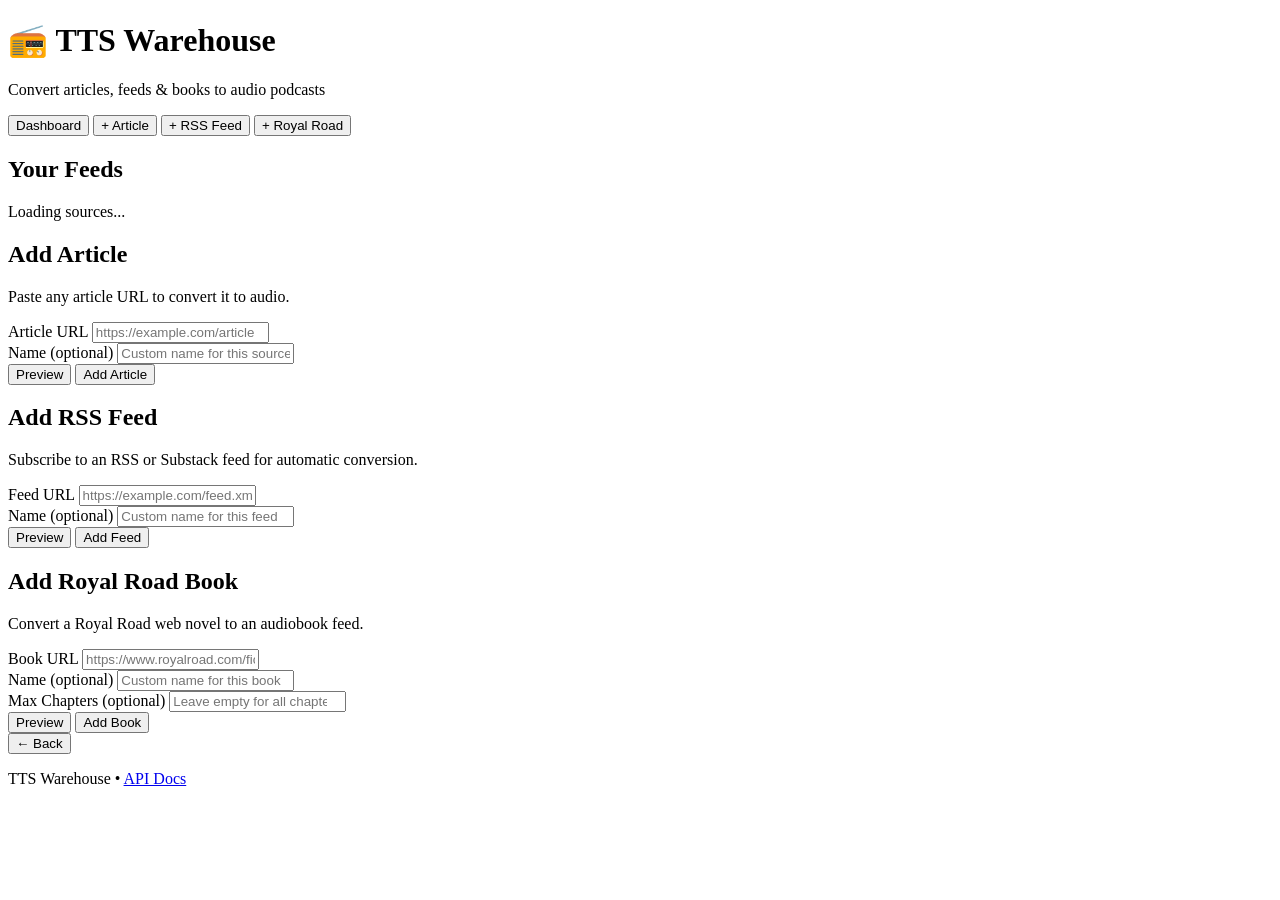
==== src/web/static/index.html @ e29202ca "current version" ====
<!DOCTYPE html>
<html lang="en">
<head>
    <meta charset="UTF-8">
    <meta name="viewport" content="width=device-width, initial-scale=1.0">
    <title>TTS Warehouse</title>
    <link rel="stylesheet" href="/static/styles.css">
</head>
<body>
    <div class="app">
        <header class="header">
            <h1>📻 TTS Warehouse</h1>
            <p class="subtitle">Convert articles, feeds & books to audio podcasts</p>
        </header>

        <nav class="nav">
            <button class="nav-btn active" data-view="dashboard">Dashboard</button>
            <button class="nav-btn" data-view="add-article">+ Article</button>
            <button class="nav-btn" data-view="add-feed">+ RSS Feed</button>
            <button class="nav-btn" data-view="add-royalroad">+ Royal Road</button>
        </nav>

        <main class="main">
            <!-- Dashboard View -->
            <section id="dashboard-view" class="view active">
                <div class="section-header">
                    <h2>Your Feeds</h2>
                    <div class="queue-status" id="queue-status"></div>
                </div>

                <div class="sources-list" id="sources-list">
                    <p class="loading">Loading sources...</p>
                </div>
            </section>

            <!-- Add Article View -->
            <section id="add-article-view" class="view">
                <h2>Add Article</h2>
                <p class="description">Paste any article URL to convert it to audio.</p>

                <form id="article-form" class="form">
                    <div class="form-group">
                        <label for="article-url">Article URL</label>
                        <input type="url" id="article-url" placeholder="https://example.com/article" required>
                    </div>
                    <div class="form-group">
                        <label for="article-name">Name (optional)</label>
                        <input type="text" id="article-name" placeholder="Custom name for this source">
                    </div>
                    <button type="button" class="btn btn-secondary" id="preview-article-btn">Preview</button>
                    <button type="submit" class="btn btn-primary">Add Article</button>
                </form>

                <div id="article-preview" class="preview hidden"></div>
            </section>

            <!-- Add RSS Feed View -->
            <section id="add-feed-view" class="view">
                <h2>Add RSS Feed</h2>
                <p class="description">Subscribe to an RSS or Substack feed for automatic conversion.</p>

                <form id="feed-form" class="form">
                    <div class="form-group">
                        <label for="feed-url">Feed URL</label>
                        <input type="url" id="feed-url" placeholder="https://example.com/feed.xml" required>
                    </div>
                    <div class="form-group">
                        <label for="feed-name">Name (optional)</label>
                        <input type="text" id="feed-name" placeholder="Custom name for this feed">
                    </div>
                    <button type="button" class="btn btn-secondary" id="preview-feed-btn">Preview</button>
                    <button type="submit" class="btn btn-primary">Add Feed</button>
                </form>

                <div id="feed-preview" class="preview hidden"></div>
            </section>

            <!-- Add Royal Road View -->
            <section id="add-royalroad-view" class="view">
                <h2>Add Royal Road Book</h2>
                <p class="description">Convert a Royal Road web novel to an audiobook feed.</p>

                <form id="royalroad-form" class="form">
                    <div class="form-group">
                        <label for="royalroad-url">Book URL</label>
                        <input type="url" id="royalroad-url" placeholder="https://www.royalroad.com/fiction/12345/book-name" required>
                    </div>
                    <div class="form-group">
                        <label for="royalroad-name">Name (optional)</label>
                        <input type="text" id="royalroad-name" placeholder="Custom name for this book">
                    </div>
                    <div class="form-group">
                        <label for="royalroad-max">Max Chapters (optional)</label>
                        <input type="number" id="royalroad-max" placeholder="Leave empty for all chapters" min="1">
                    </div>
                    <button type="button" class="btn btn-secondary" id="preview-royalroad-btn">Preview</button>
                    <button type="submit" class="btn btn-primary">Add Book</button>
                </form>

                <div id="royalroad-preview" class="preview hidden"></div>
            </section>

            <!-- Source Detail View -->
            <section id="source-detail-view" class="view">
                <button class="btn btn-secondary back-btn" id="back-to-dashboard">← Back</button>
                <div id="source-detail"></div>
            </section>
        </main>

        <footer class="footer">
            <p>TTS Warehouse • <a href="/docs" target="_blank">API Docs</a></p>
        </footer>
    </div>

    <!-- Toast Container -->
    <div id="toast-container"></div>

    <script src="/static/app.js"></script>
</body>
</html>
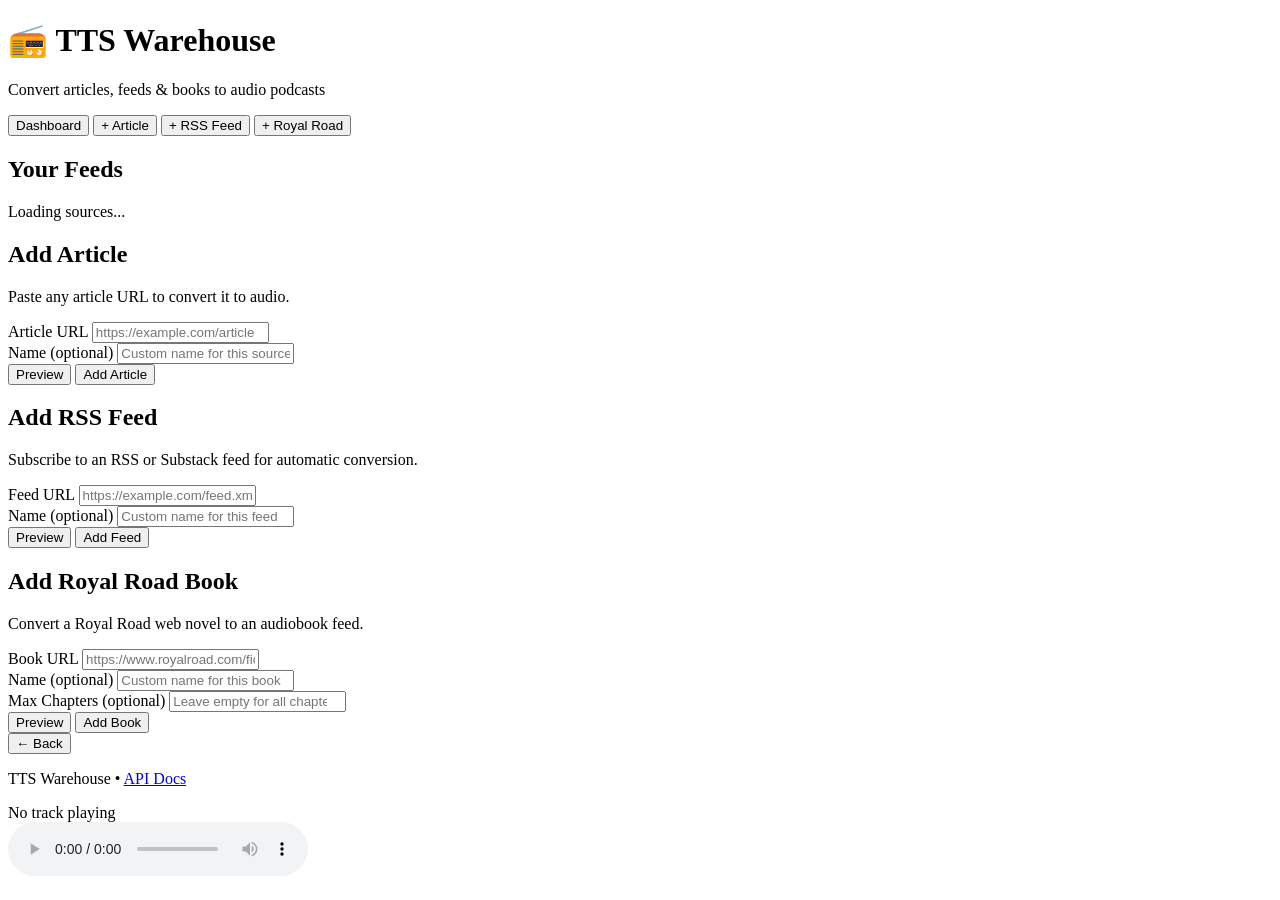
==== commit 0bfd1973: "fixed tts" ====
--- a/src/web/static/index.html
+++ b/src/web/static/index.html
@@ -115,6 +115,14 @@
     <!-- Toast Container -->
     <div id="toast-container"></div>
 
+    <!-- Audio Player -->
+    <div id="audio-player" class="audio-player hidden">
+        <div class="audio-player-info">
+            <span class="audio-player-title" id="audio-player-title">No track playing</span>
+        </div>
+        <audio id="audio-element" controls></audio>
+    </div>
+
     <script src="/static/app.js"></script>
 </body>
 </html>
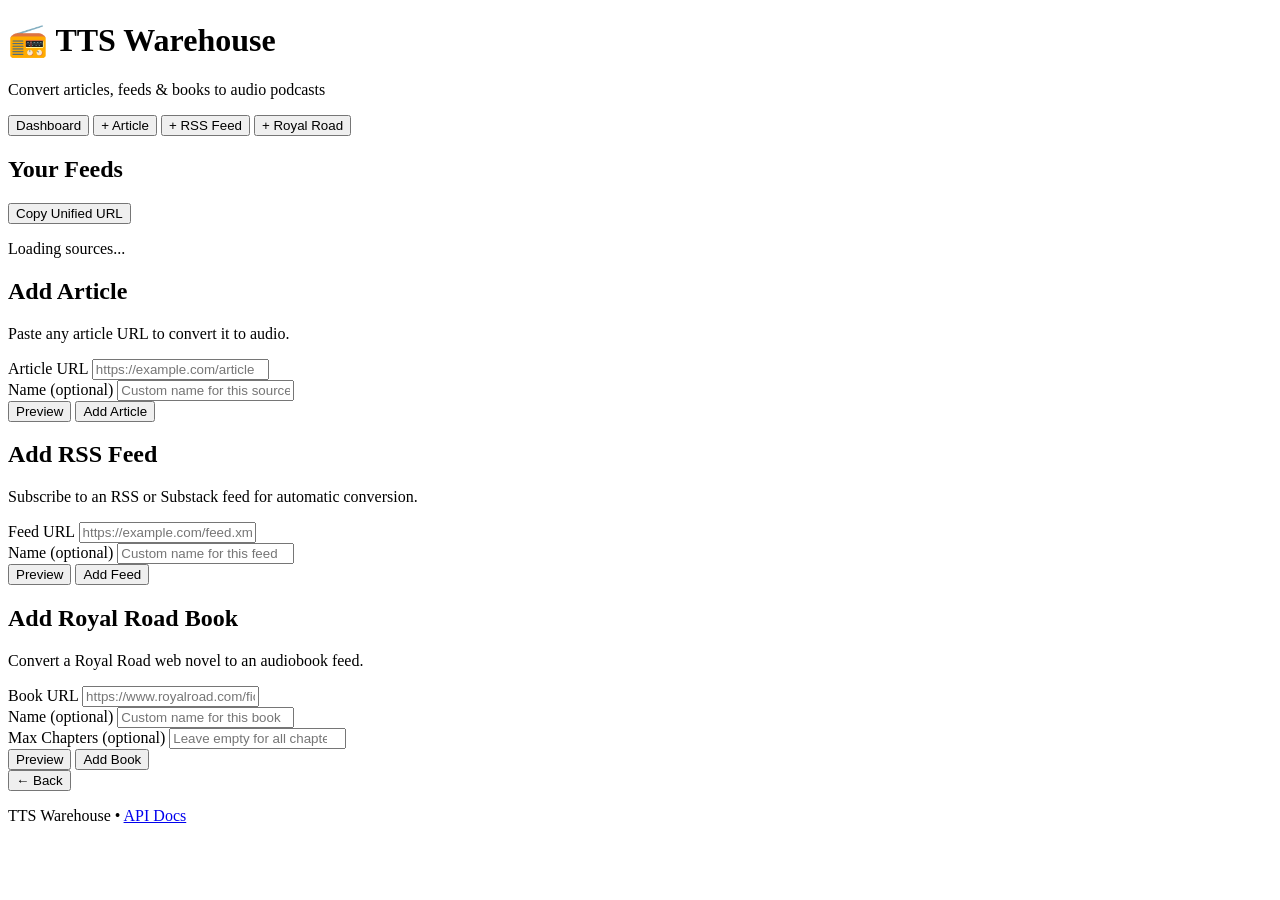
==== commit 76ff606d: "unified rss feed" ====
--- a/src/web/static/index.html
+++ b/src/web/static/index.html
@@ -25,7 +25,10 @@
             <section id="dashboard-view" class="view active">
                 <div class="section-header">
                     <h2>Your Feeds</h2>
-                    <div class="queue-status" id="queue-status"></div>
+                    <div class="section-header-actions">
+                        <button class="btn btn-small btn-secondary" onclick="copyFeedUrl(window.location.origin + '/feeds/all.xml')">Copy Unified URL</button>
+                        <div class="queue-status" id="queue-status"></div>
+                    </div>
                 </div>
 
                 <div class="sources-list" id="sources-list">
@@ -115,14 +118,6 @@
     <!-- Toast Container -->
     <div id="toast-container"></div>
 
-    <!-- Audio Player -->
-    <div id="audio-player" class="audio-player hidden">
-        <div class="audio-player-info">
-            <span class="audio-player-title" id="audio-player-title">No track playing</span>
-        </div>
-        <audio id="audio-element" controls></audio>
-    </div>
-
     <script src="/static/app.js"></script>
 </body>
 </html>
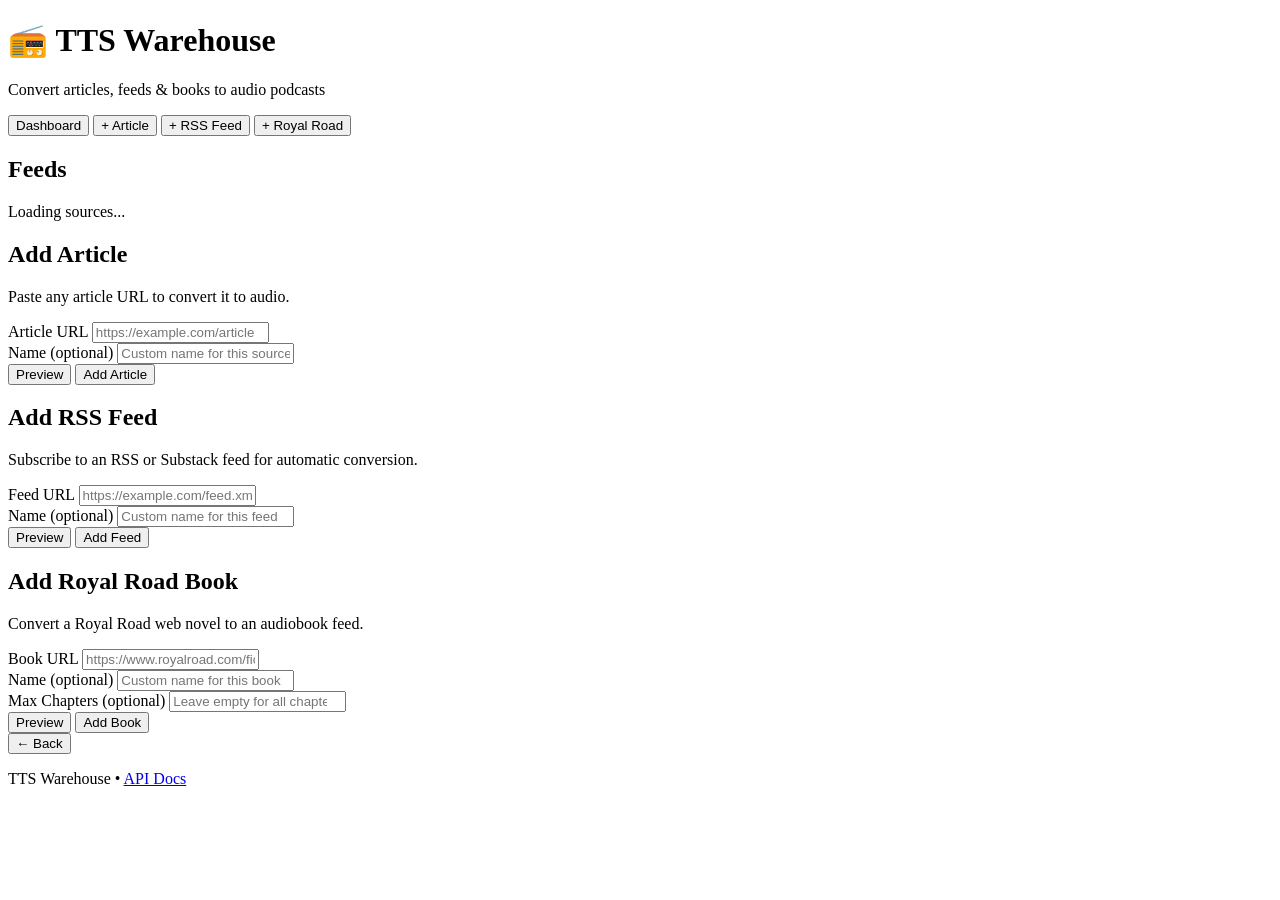
==== commit 753ab8e8: "add unified feed controls, background enrichment, and public/auth UI - Add in_feed toggle per source" ====
--- a/src/web/static/index.html
+++ b/src/web/static/index.html
@@ -11,6 +11,7 @@
         <header class="header">
             <h1>📻 TTS Warehouse</h1>
             <p class="subtitle">Convert articles, feeds & books to audio podcasts</p>
+            <a href="/login" class="btn btn-small btn-secondary" id="login-btn" style="display:none;">Log in</a>
         </header>
 
         <nav class="nav">
@@ -23,10 +24,11 @@
         <main class="main">
             <!-- Dashboard View -->
             <section id="dashboard-view" class="view active">
+                <div id="unified-feed-card"></div>
+
                 <div class="section-header">
-                    <h2>Your Feeds</h2>
+                    <h2>Feeds</h2>
                     <div class="section-header-actions">
-                        <button class="btn btn-small btn-secondary" onclick="copyFeedUrl(window.location.origin + '/feeds/all.xml')">Copy Unified URL</button>
                         <div class="queue-status" id="queue-status"></div>
                     </div>
                 </div>
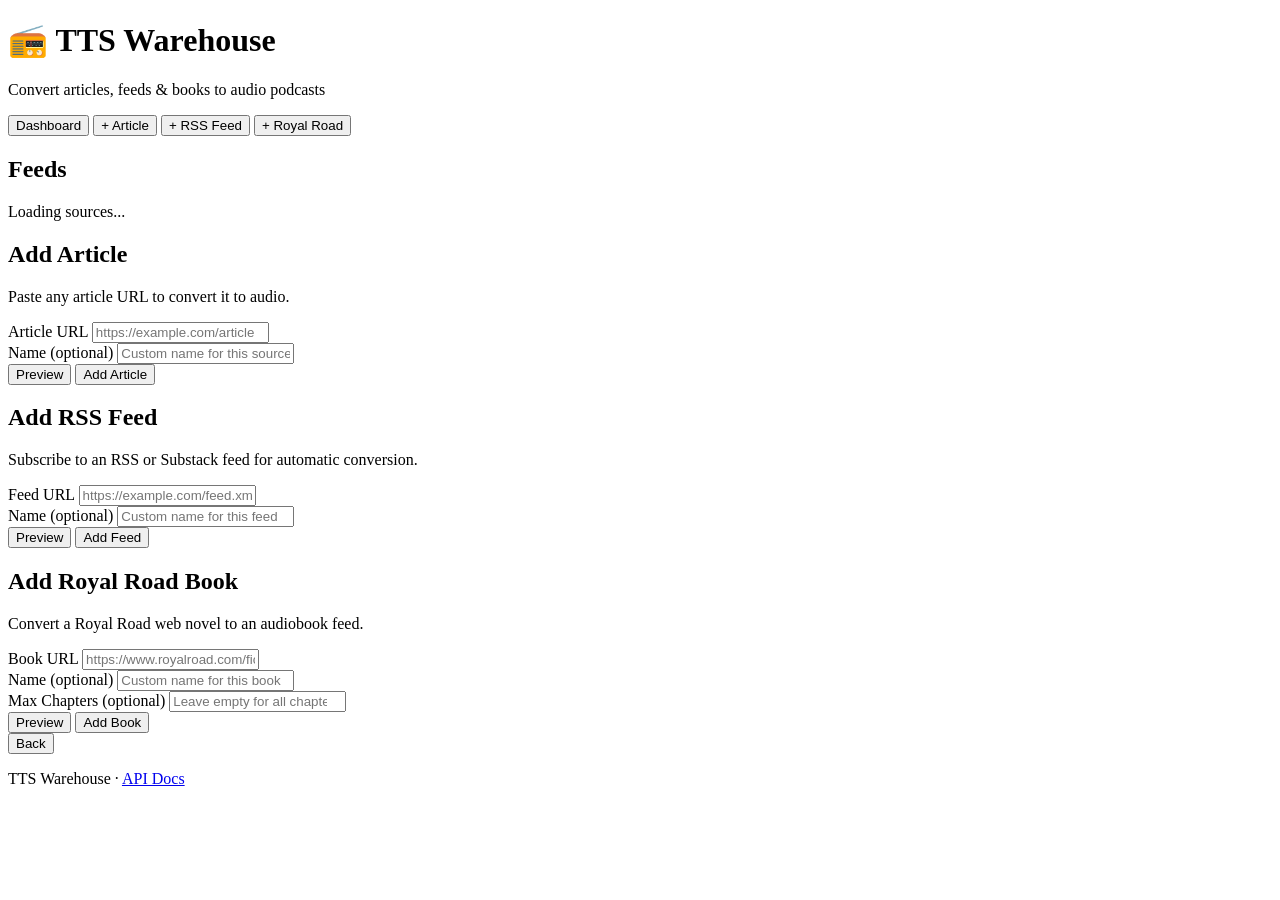
==== commit 670cbad5: "improve UI with light/dark mode, original article links, and new tests - Add auto light/dark mode vi" ====
--- a/src/web/static/index.html
+++ b/src/web/static/index.html
@@ -3,13 +3,14 @@
 <head>
     <meta charset="UTF-8">
     <meta name="viewport" content="width=device-width, initial-scale=1.0">
+    <meta name="color-scheme" content="light dark">
     <title>TTS Warehouse</title>
     <link rel="stylesheet" href="/static/styles.css">
 </head>
 <body>
     <div class="app">
         <header class="header">
-            <h1>📻 TTS Warehouse</h1>
+            <h1>&#x1F4FB; TTS Warehouse</h1>
             <p class="subtitle">Convert articles, feeds & books to audio podcasts</p>
             <a href="/login" class="btn btn-small btn-secondary" id="login-btn" style="display:none;">Log in</a>
         </header>
@@ -107,13 +108,13 @@
 
             <!-- Source Detail View -->
             <section id="source-detail-view" class="view">
-                <button class="btn btn-secondary back-btn" id="back-to-dashboard">← Back</button>
+                <button class="btn btn-secondary back-btn" id="back-to-dashboard">Back</button>
                 <div id="source-detail"></div>
             </section>
         </main>
 
         <footer class="footer">
-            <p>TTS Warehouse • <a href="/docs" target="_blank">API Docs</a></p>
+            <p>TTS Warehouse &middot; <a href="/docs" target="_blank">API Docs</a></p>
         </footer>
     </div>
 
